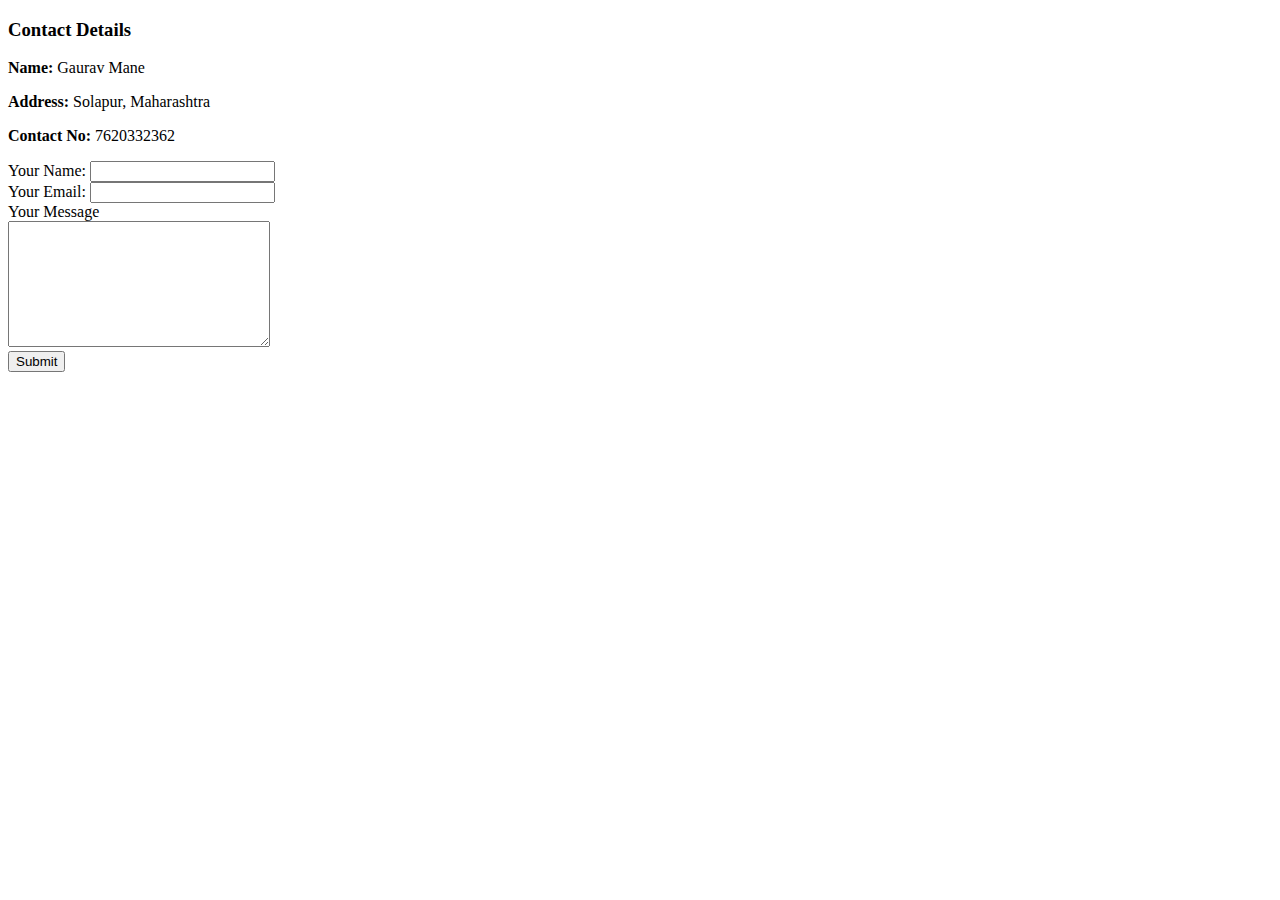
==== contact.html @ b0661b77 "Add initial CV website files" ====
<!DOCTYPE html>
<html lang="en">
<head>
    <meta charset="UTF-8">
    <meta http-equiv="X-UA-Compatible" content="IE=edge">
    <meta name="viewport" content="width=device-width, initial-scale=1.0">
    <title>Contact Details</title>
</head>
<body>
    <H3>Contact Details</H3>
    <p><strong>Name:</strong> Gaurav Mane</p>
    <p><strong>Address:</strong> Solapur, Maharashtra</p>
    <p><strong>Contact No:</strong> 7620332362</p>

    <form action="mailto:gauravmane496@gmail.com" method="post" enctype="text/plain">
        <label for="">Your Name:</label>
        <input type="text" name="Your Name"><br>
        <label for="">Your Email:</label>
        <input type="email" name="Your Email"><br>
        <label for="">Your Message</label><br>
        <textarea name="Your Message" id="" cols="30" rows="8"></textarea><br>
        <input type="submit">
    </form>
</body>
</html>
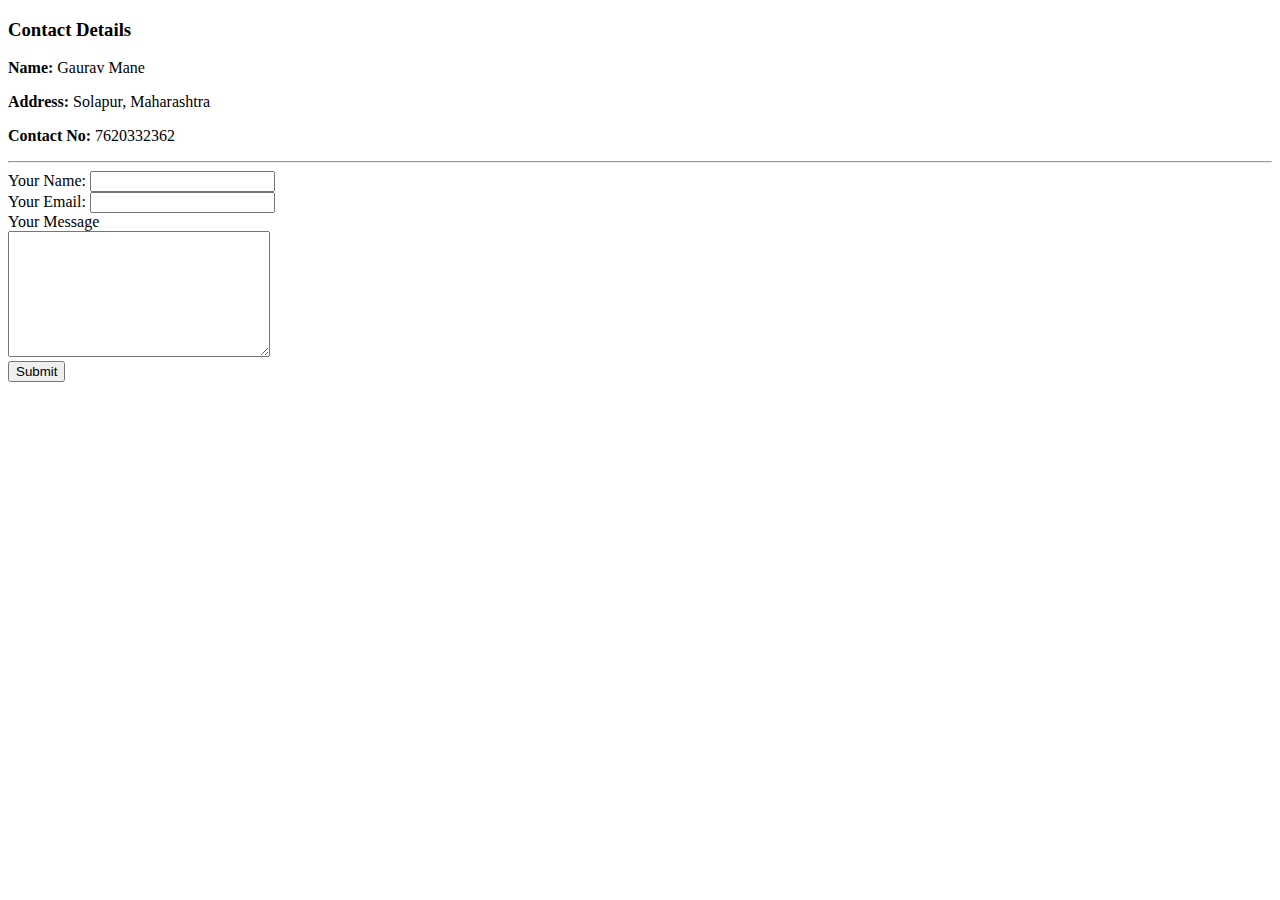
==== commit 455c1c18: "Add files via upload" ====
--- a/contact.html
+++ b/contact.html
@@ -5,13 +5,14 @@
     <meta http-equiv="X-UA-Compatible" content="IE=edge">
     <meta name="viewport" content="width=device-width, initial-scale=1.0">
     <title>Contact Details</title>
+    <link rel="stylesheet" href="CSS/styles.css">
 </head>
 <body>
     <H3>Contact Details</H3>
     <p><strong>Name:</strong> Gaurav Mane</p>
     <p><strong>Address:</strong> Solapur, Maharashtra</p>
     <p><strong>Contact No:</strong> 7620332362</p>
-
+    <hr>
     <form action="mailto:gauravmane496@gmail.com" method="post" enctype="text/plain">
         <label for="">Your Name:</label>
         <input type="text" name="Your Name"><br>
